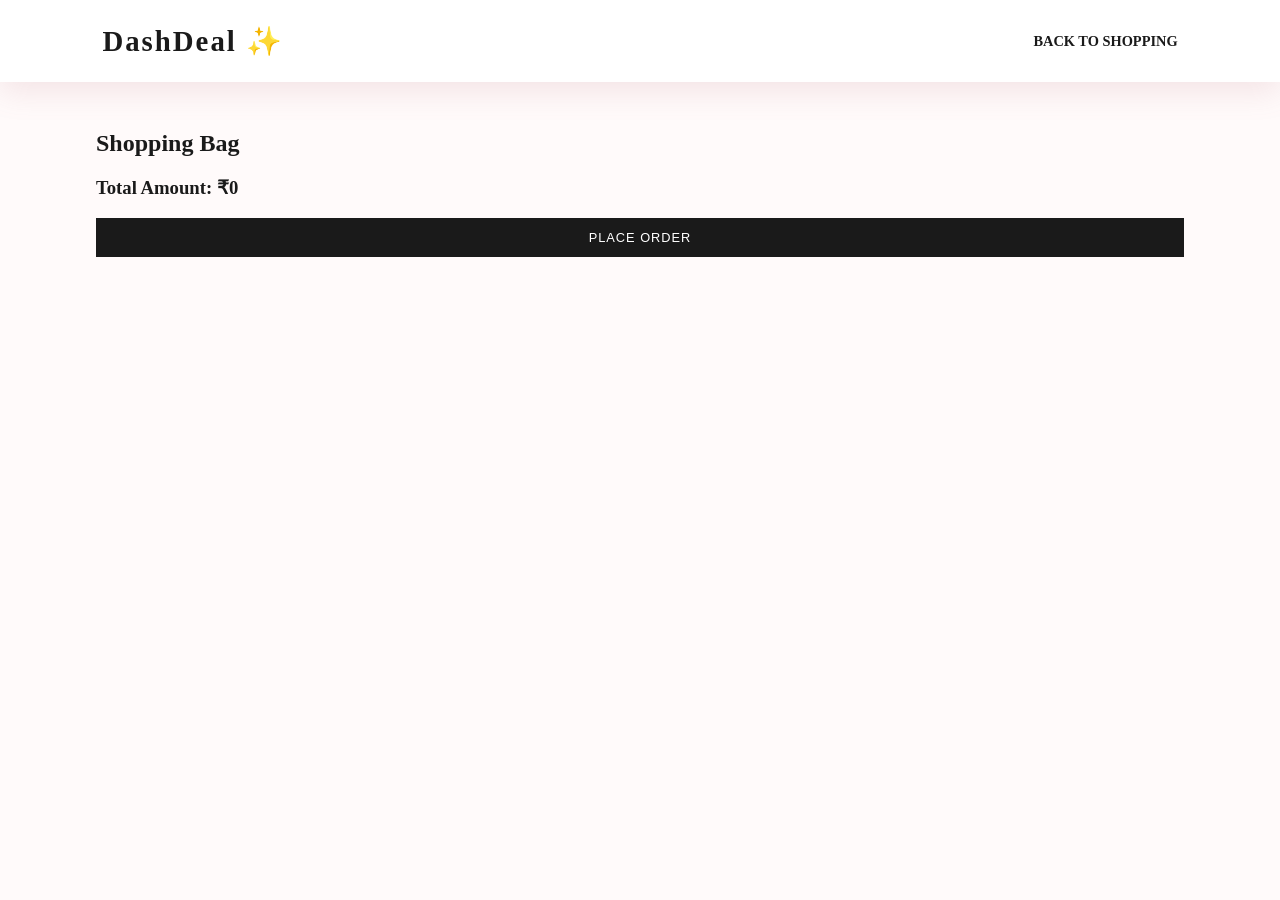
==== frontend/html/cart.html @ ff7f6e05 "Improving frontend" ====
<!DOCTYPE html>
<html lang="en">
<head>
    <meta charset="UTF-8">
    <title>Your Cart | DashDeal</title>
    <link rel="stylesheet" href="../css/style.css">
</head>
<body>
    <header>
        <div class="logo">DashDeal ✨</div>
        <nav><a href="index.html">Back to Shopping</a></nav>
    </header>

    <div class="container">
        <h2>Shopping Bag</h2>
        <div id="cart-items">
            </div>
        <div class="form-container" style="margin-top: 20px;">
            <h3>Total Amount: <span id="cart-total">₹0</span></h3>
            <button class="btn" onclick="processCheckout()" style="width: 100%;">Place Order</button>
        </div>
    </div>
    <script src="../js/script.js"></script>
</body>
</html>
---- frontend/css/style.css ----
:root {
    --gold: #b76e79;
    --dark: #1a1a1a;
    --bg: #fffafa;
    --white: #ffffff;
    --shadow: 0 10px 30px rgba(183, 110, 121, 0.15);
}

body { font-family: 'Playfair Display', serif; margin: 0; background: var(--bg); color: var(--dark); }

header { 
    background: var(--white); padding: 1.5rem 8%; display: flex; 
    justify-content: space-between; align-items: center; box-shadow: var(--shadow);
    position: sticky; top: 0; z-index: 1000;
}

.logo { font-size: 1.8rem; font-weight: 900; letter-spacing: 2px; color: var(--dark); text-decoration: none; }

nav a { text-decoration: none; color: var(--dark); margin-left: 25px; font-weight: 600; font-size: 0.9rem; text-transform: uppercase; }

/* Hero Section */
.hero {
    height: 60vh; background: linear-gradient(rgba(0,0,0,0.3), rgba(0,0,0,0.3)), 
    url('https://images.unsplash.com/photo-1490481651871-ab68de25d43d?auto=format&fit=crop&w=1350&q=80');
    background-size: cover; background-position: center; display: flex; 
    flex-direction: column; justify-content: center; align-items: center; color: white;
}

.hero h1 { font-size: 3.5rem; margin-bottom: 10px; }

/* Grid & Cards */
.container { width: 85%; margin: 3rem auto; }
.section-title { text-align: center; margin-bottom: 3rem; font-size: 1.5rem; letter-spacing: 3px; }

.product-grid { display: grid; grid-template-columns: repeat(auto-fill, minmax(280px, 1fr)); gap: 30px; }

.card { background: var(--white); border-radius: 0; overflow: hidden; transition: 0.4s; box-shadow: var(--shadow); text-align: center; }
.card:hover { transform: translateY(-10px); }
.card img { width: 100%; height: 350px; object-fit: cover; }
.card-info { padding: 20px; }

.price { color: var(--gold); font-size: 1.2rem; font-weight: bold; }

.btn { 
    background: var(--dark); color: white; border: none; padding: 12px 30px; 
    cursor: pointer; text-transform: uppercase; font-size: 0.8rem; letter-spacing: 1px;
}
.btn:hover { background: var(--gold); }

/* Table for Dashboard */
table { width: 100%; border-collapse: collapse; margin-top: 20px; background: white; }
th, td { padding: 15px; text-align: left; border-bottom: 1px solid #eee; }
th { background: #fdf2f3; }
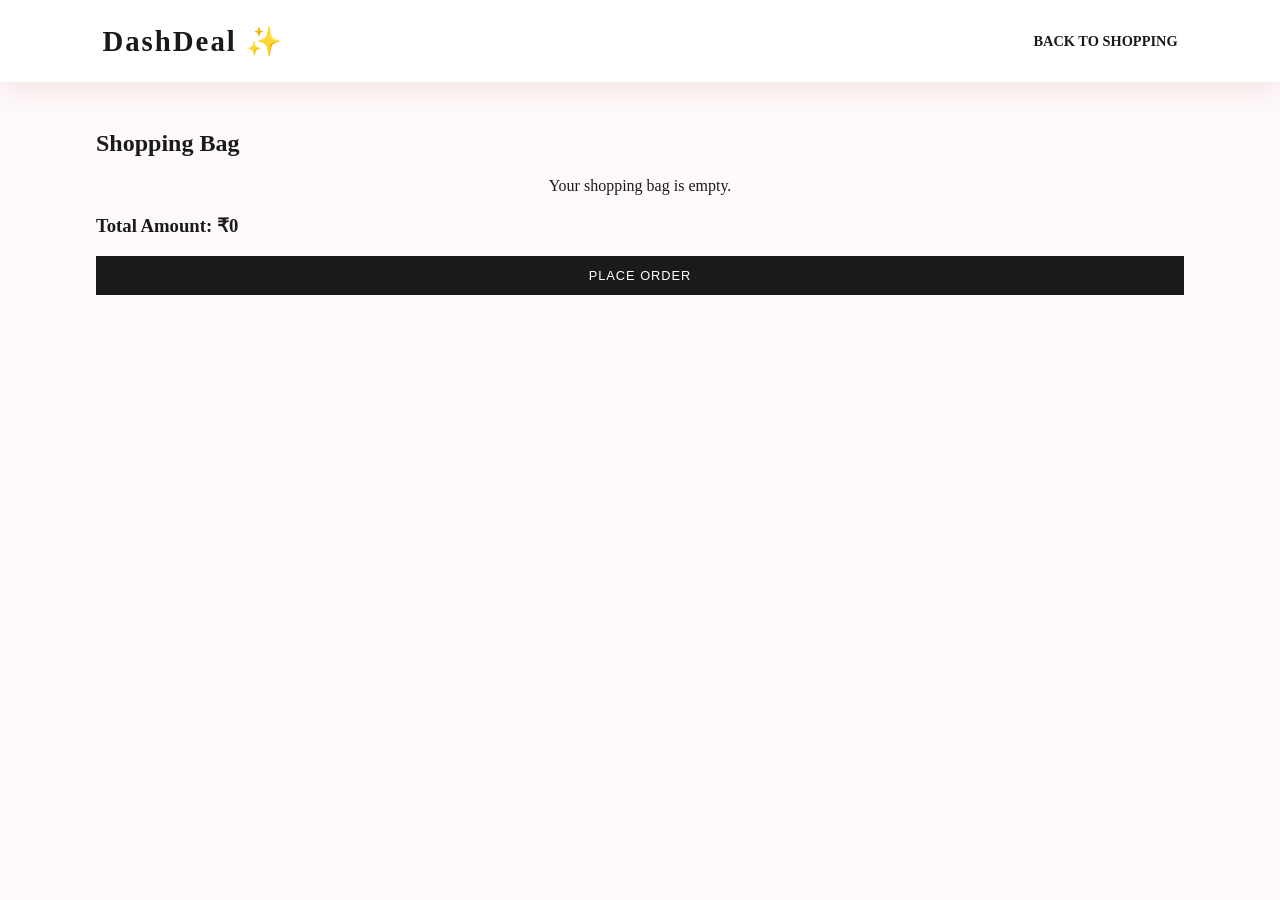
==== commit 75ed4ff2: "Fixing the api" ====
--- a/frontend/html/cart.html
+++ b/frontend/html/cart.html
@@ -21,5 +21,8 @@
         </div>
     </div>
     <script src="../js/script.js"></script>
+    <script>
+    window.onload = displayCart; 
+    </script>
 </body>
 </html>
